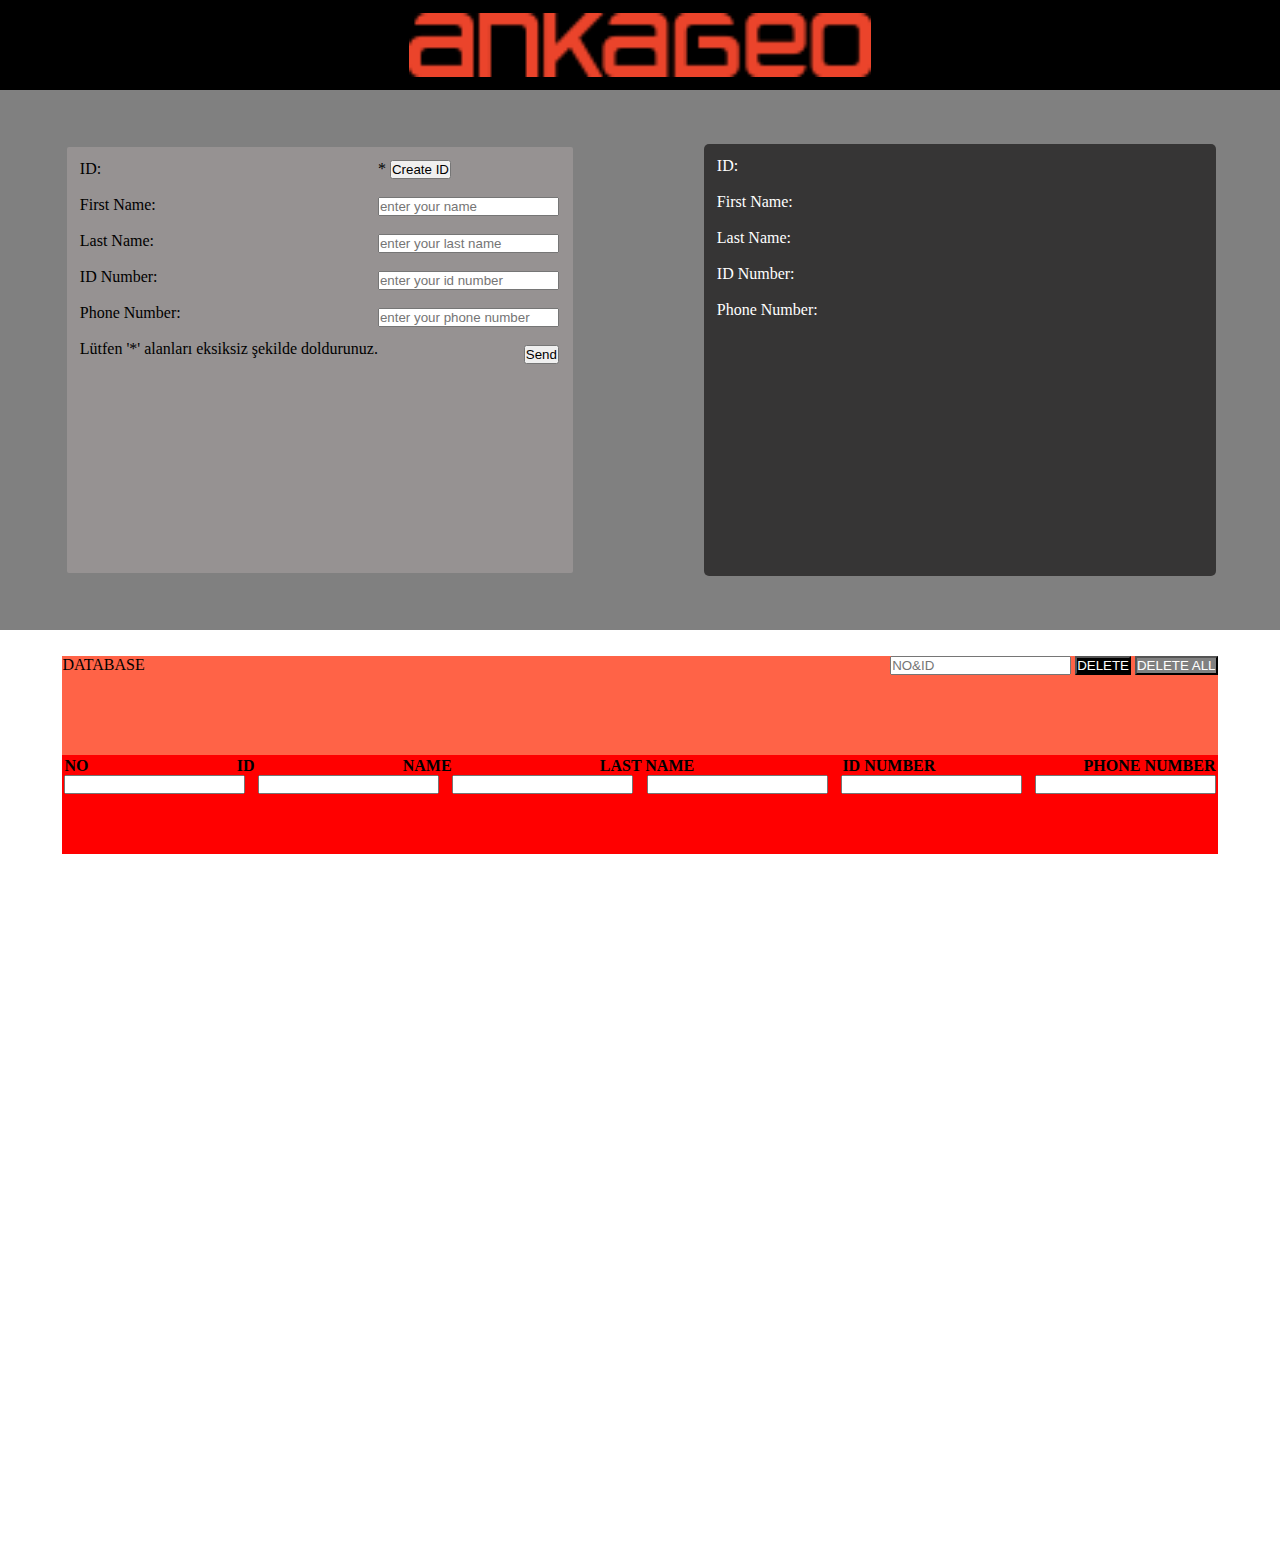
==== Project ankageo/index.html @ 7f3d7e5c "ankageo website" ====
<!DOCTYPE html>
<html lang="en">

<head>
    <meta charset="UTF-8">
    <meta http-equiv="X-UA-Compatible" content="IE=edge">
    <meta name="viewport" content="width=device-width, initial-scale=1.0">
    <title>ANKAGEO</title>
    <!-- <link rel="stylesheet" type="text/css" href="style.css"/> -->
    <link rel="stylesheet" type="text/css" href="style.css" />



</head>

<body>
    <!-- ????????????? kutular ve text aynı hizada değil -->

    <div class="title">
        <img src="title.png" alt="title" style="margin-top: 1%; margin-bottom: 1%;">
    </div>
    <div class="main">
        <div class="input">
            <div class="text">
                <div>ID:</div><br>
                <div>First Name:</div><br>
                <div>Last Name:</div><br>
                <div>ID Number:</div><br>
                <div>Phone Number:</div><br>
                <div>Lütfen '*' alanları eksiksiz şekilde doldurunuz.</div>

            </div>
            <div class="boxes">
                <div>* <button class="createID" onclick="add();">Create ID</button></div><br>
                <div><input id="name" placeholder="enter your name"></div><br>
                <div><input id="lastName" placeholder="enter your last name"></div><br>
                <div><input id="idNumber" placeholder="enter your id number"></div><br>
                <div><input id="phoneNumber" placeholder="enter your phone number"></div><br>
                <div class="send"><button>Send</button></div>
            </div>

        </div>

        <div class="output">
            <div class="text">
                <div>ID:</div><br>
                <div>First Name:</div><br>
                <div>Last Name:</div><br>
                <div>ID Number:</div><br>
                <div>Phone Number:</div><br>
            </div>
            <div class="boxes">
                <p id="createID"></p>
                <p id="name"></p>
                <p id="lastName"></p>
                <p id="idNumber"></p>
                <p id="phoneNumber"></p>
            </div>
        </div>
    </div>
    <div style="margin:2%; display: flex; justify-content: center; height: 100%;">
        <div class="footer">
            <div class="footerTop">
                <div class="topLeftFooter">
                    <div>DATABASE</div>
                </div>

                <div class="topRightFooter">
                    <div>
                        <input id="number&id" placeholder="NO&ID">
                        <button class="delete1" onclick="delete1();">DELETE</button>
                        <button class="delete2" onclick="delete2();">DELETE ALL</button>
                    </div>
                </div>

            </div>
            <div class="footerBottom">
                <table id="table">
                    <tr>
                        <th>NO</th>
                        <th>ID</th>
                        <th>NAME</th>
                        <th>LAST NAME</th>
                        <th>ID NUMBER</th>
                        <th>PHONE NUMBER</th>
                    </tr>
                    <tr>
                        <td><input type="number"> </td>
                        <td><input type="number"></td>
                        <td><input name="name"> </td>
                        <td><input name="lastName"></td>
                        <td><input type="number" name="idNumber"></td>
                        <td><input type="number" name="phoneNumber"></td>
                    </tr>
                </table>

            </div>
        </div>
    </div>
    <script src="script.js"></script>
</body>

</html>
---- Project ankageo/style.css ----
* {
    box-sizing: border-box;
    padding: 0;
    margin: 0;
}

.title {
    background-color: black;
    width: 100%;
    height: 10%;
    display: flex;
    justify-content: center;
}

html {
    height: 100%;
}

body {
    height: 100%;
}

.main {
    background-color: gray;
    display: flex;
    justify-content: space-around;
    height: 60%;
    width: 100%;
    align-items: center;
}

.input {
    padding: 1%;
    background-color: rgb(150, 146, 146);
    border: 3px solid gray;
    width: 40%;
    height: 80%;
    display: flex;
    border-radius: 5px;
}

.send {
    display: flex;
    justify-content: flex-end;
}

.output {
    padding: 1%;
    background-color: rgb(54, 53, 53);
    color: white;
    display: flex;
    height: 80%;
    width: 40%;
    border-radius: 5px;
}

.delete1 {
    background-color: black;
    color: white;
}

.delete2 {
    background-color: gray;
    color: white;
}

.footer {
    border-top-left-radius: 5px;
    border-top-right-radius: 5px;
    height: 22%;
    width: 94%;
    /* border: 2px solid green; */
}

.footerTop {
    /* border: 2px solid tomato; */
    background-color: tomato;
    width: 100%;
    height: 50%;
    display: flex;
    flex-wrap: wrap;
}

.topRightFooter {
    display: flex;
    justify-content: flex-end;
    width: 50%;
}

.topLeftFooter {
    width: 50%;
}

.footerBottom {
    width: 100%;
    height: 50%;
    background-color: red;
}

#table tr {
    /* ????????????? */
    display: flex;
    justify-content: space-between;
}

#table {
    /* ????????????? */
    width: 100%;
}

#table td {
    display: flex;
    justify-content: space-around;
}
---- Project ankageo/style.css ----
* {
    box-sizing: border-box;
    padding: 0;
    margin: 0;
}

.title {
    background-color: black;
    width: 100%;
    height: 10%;
    display: flex;
    justify-content: center;
}

html {
    height: 100%;
}

body {
    height: 100%;
}

.main {
    background-color: gray;
    display: flex;
    justify-content: space-around;
    height: 60%;
    width: 100%;
    align-items: center;
}

.input {
    padding: 1%;
    background-color: rgb(150, 146, 146);
    border: 3px solid gray;
    width: 40%;
    height: 80%;
    display: flex;
    border-radius: 5px;
}

.send {
    display: flex;
    justify-content: flex-end;
}

.output {
    padding: 1%;
    background-color: rgb(54, 53, 53);
    color: white;
    display: flex;
    height: 80%;
    width: 40%;
    border-radius: 5px;
}

.delete1 {
    background-color: black;
    color: white;
}

.delete2 {
    background-color: gray;
    color: white;
}

.footer {
    border-top-left-radius: 5px;
    border-top-right-radius: 5px;
    height: 22%;
    width: 94%;
    /* border: 2px solid green; */
}

.footerTop {
    /* border: 2px solid tomato; */
    background-color: tomato;
    width: 100%;
    height: 50%;
    display: flex;
    flex-wrap: wrap;
}

.topRightFooter {
    display: flex;
    justify-content: flex-end;
    width: 50%;
}

.topLeftFooter {
    width: 50%;
}

.footerBottom {
    width: 100%;
    height: 50%;
    background-color: red;
}

#table tr {
    /* ????????????? */
    display: flex;
    justify-content: space-between;
}

#table {
    /* ????????????? */
    width: 100%;
}

#table td {
    display: flex;
    justify-content: space-around;
}
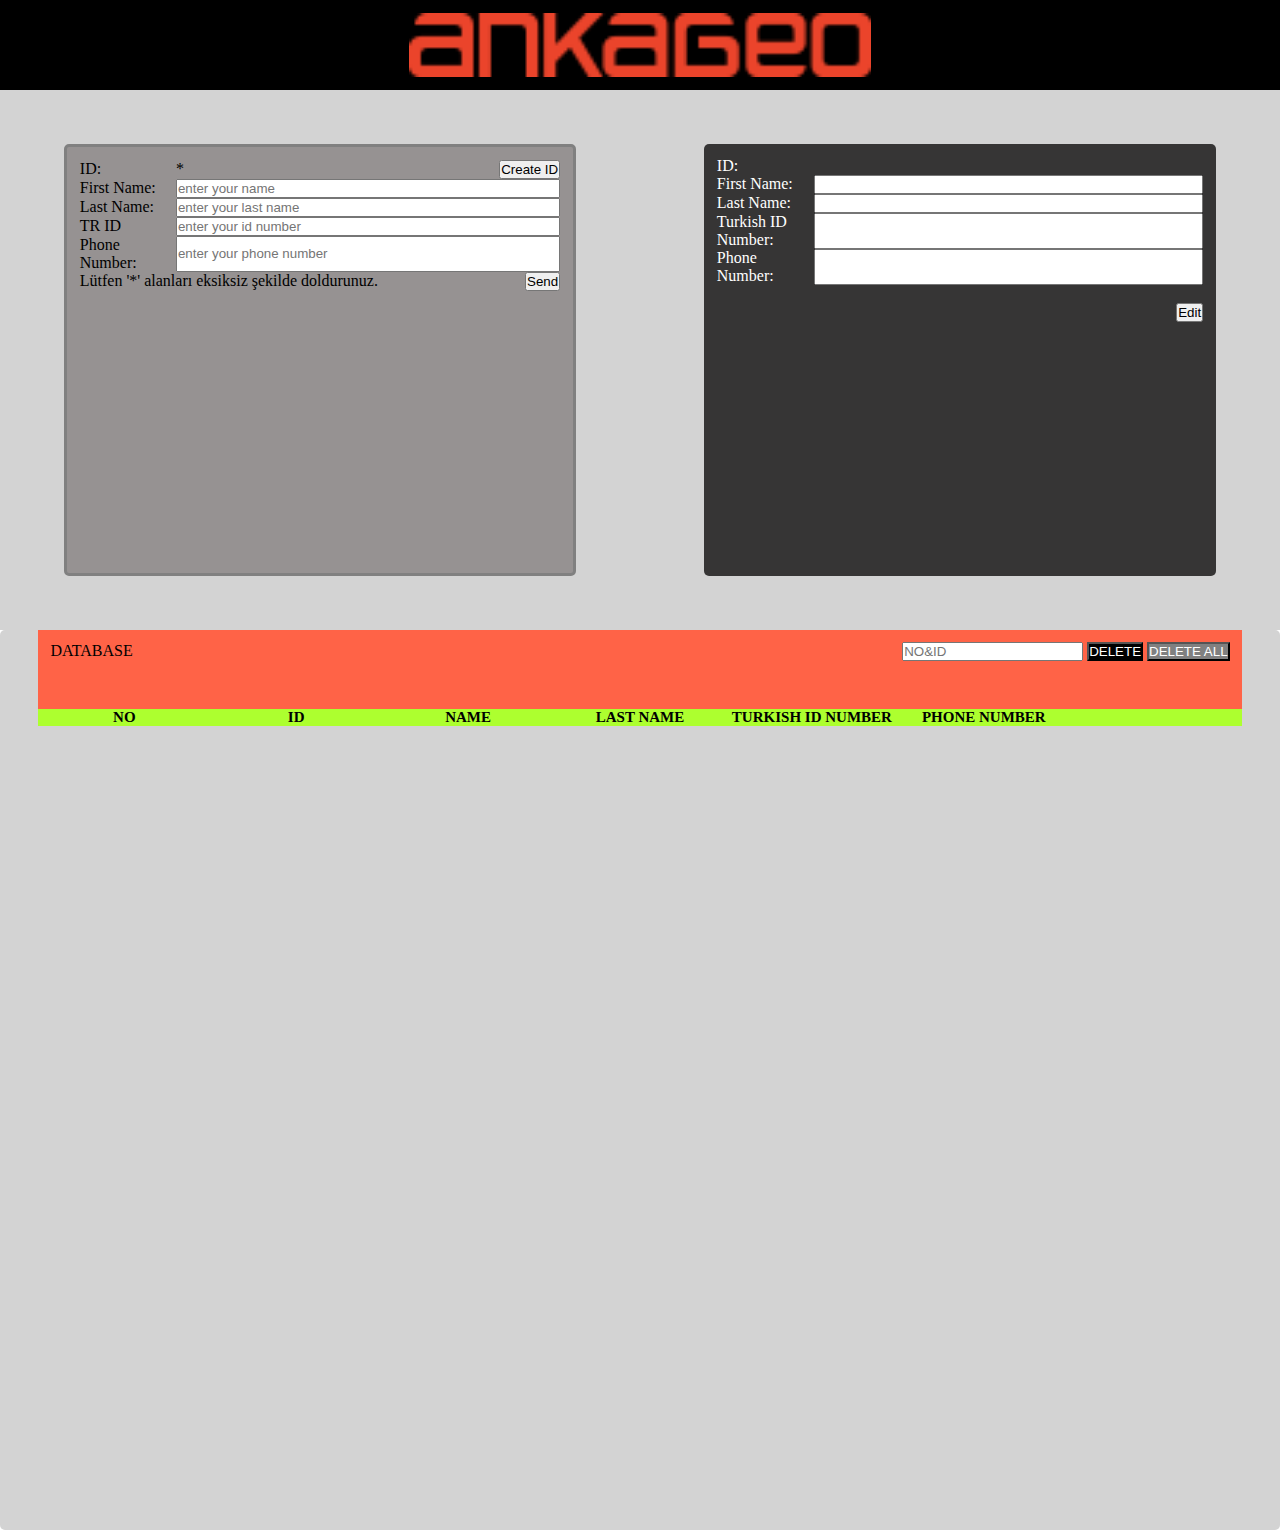
==== commit 6d97ee97: "final" ====
--- a/Project ankageo/index.html
+++ b/Project ankageo/index.html
@@ -6,59 +6,94 @@
     <meta http-equiv="X-UA-Compatible" content="IE=edge">
     <meta name="viewport" content="width=device-width, initial-scale=1.0">
     <title>ANKAGEO</title>
-    <!-- <link rel="stylesheet" type="text/css" href="style.css"/> -->
     <link rel="stylesheet" type="text/css" href="style.css" />
-
-
+    <link rel="stylesheet" href="https://use.fontawesome.com/releases/v5.4.1/css/all.css">
+    <!-- https://www.sadikturan.com/css/css-icon-kullanimi/1163     adresini kulandım.-->
 
 </head>
 
 <body>
-    <!-- ????????????? kutular ve text aynı hizada değil -->
 
     <div class="title">
-        <img src="title.png" alt="title" style="margin-top: 1%; margin-bottom: 1%;">
+        <img src="title.png" alt="title" id="imageTitle">
     </div>
     <div class="main">
         <div class="input">
-            <div class="text">
-                <div>ID:</div><br>
-                <div>First Name:</div><br>
-                <div>Last Name:</div><br>
-                <div>ID Number:</div><br>
-                <div>Phone Number:</div><br>
-                <div>Lütfen '*' alanları eksiksiz şekilde doldurunuz.</div>
+            <div class="inputRow">
+                <p class="inputRowTitle">ID:</p>
+                <p id="userID">*</p>
+                <button class="createID" onclick="createID(this);">Create ID</button>
+            </div>
+            <div class="inputRow">
+                <p class="inputRowTitle">First Name:</p>
+                <input class="inputRowBox " id="firstName" placeholder="enter your name">
+            </div>
+            <div class="inputRow">
+                <p class="inputRowTitle"> Last Name:</p>
+                <input class="inputRowBox " id="lastName" placeholder="enter your last name">
+            </div>
+            <div class="inputRow">
+                <p class="inputRowTitle">TR ID </p>
+                <input class="inputRowBox " id="idNumber" placeholder="enter your id number">
+            </div>
+
+            <div class="inputRow">
+                <p class="inputRowTitle">Phone Number:</p>
+                <input class="inputRowBox " id="phoneNumber" placeholder="enter your phone number">
+            </div>
+
+            <div class="inputRow">
+                <p>Lütfen '*' alanları eksiksiz şekilde doldurunuz.</p>
+                <button class="sendLeft" onclick="send();deleteInput();">Send</button>
+            </div>
+        </div>
+
+
+        <div class="output">
+
+            <div class="outputRow">
+
+                <p class="outputRowTitle">ID:</p>
+                <input class="outputRowBox" id="outputcreateID" disabled=none; style="border: none; background-color: rgb(54, 53, 53);color: white;"></input>
+                <!-- disabled=none; input un değiştirilmesini engeller. -->
+            </div>
+
+            <div class="outputRow">
+
+                <p class="outputRowTitle">First Name:</p>
+                <input class="outputRowBox" id="outputfname">
 
             </div>
-            <div class="boxes">
-                <div>* <button class="createID" onclick="add();">Create ID</button></div><br>
-                <div><input id="name" placeholder="enter your name"></div><br>
-                <div><input id="lastName" placeholder="enter your last name"></div><br>
-                <div><input id="idNumber" placeholder="enter your id number"></div><br>
-                <div><input id="phoneNumber" placeholder="enter your phone number"></div><br>
-                <div class="send"><button>Send</button></div>
+            <div class="outputRow">
+
+                <p class="outputRowTitle">Last Name:</p>
+                <input class="outputRowBox" id="outputlastName">
+
             </div>
+            <div class="outputRow">
 
+                <p class="outputRowTitle">Turkish ID Number:</p>
+                <input class="outputRowBox" id="outputidNumber">
+
+            </div>
+            <div class="outputRow">
+
+                <p class="outputRowTitle">Phone Number:</p>
+                <input class="outputRowBox" id="outputphoneNumber">
+
+            </div><br>
+            <div style="display:flex; justify-content: flex-end;">
+                <button onclick="editButton();">Edit</button>
+            </div>
         </div>
 
-        <div class="output">
-            <div class="text">
-                <div>ID:</div><br>
-                <div>First Name:</div><br>
-                <div>Last Name:</div><br>
-                <div>ID Number:</div><br>
-                <div>Phone Number:</div><br>
-            </div>
-            <div class="boxes">
-                <p id="createID"></p>
-                <p id="name"></p>
-                <p id="lastName"></p>
-                <p id="idNumber"></p>
-                <p id="phoneNumber"></p>
-            </div>
-        </div>
     </div>
-    <div style="margin:2%; display: flex; justify-content: center; height: 100%;">
+
+
+
+
+    </div>
+    <div class="bottom" style=" border-radius:5px; display: flex; justify-content: center; height: 100%; background-color: lightgray;">
         <div class="footer">
             <div class="footerTop">
                 <div class="topLeftFooter">
@@ -67,32 +102,24 @@
 
                 <div class="topRightFooter">
                     <div>
-                        <input id="number&id" placeholder="NO&ID">
-                        <button class="delete1" onclick="delete1();">DELETE</button>
-                        <button class="delete2" onclick="delete2();">DELETE ALL</button>
+                        <input id="numberOrId" placeholder="NO&ID">
+                        <button class="delete1" onclick="delete1(this);deleteInput();">DELETE</button>
+                        <button class="delete2" onclick="deleteAll(this);deleteInput();">DELETE ALL</button>
                     </div>
                 </div>
 
             </div>
             <div class="footerBottom">
-                <table id="table">
-                    <tr>
-                        <th>NO</th>
-                        <th>ID</th>
-                        <th>NAME</th>
-                        <th>LAST NAME</th>
-                        <th>ID NUMBER</th>
-                        <th>PHONE NUMBER</th>
-                    </tr>
-                    <tr>
-                        <td><input type="number"> </td>
-                        <td><input type="number"></td>
-                        <td><input name="name"> </td>
-                        <td><input name="lastName"></td>
-                        <td><input type="number" name="idNumber"></td>
-                        <td><input type="number" name="phoneNumber"></td>
-                    </tr>
-                </table>
+                <div class="footerBottomTitle">
+                    <div class="footerBottomData">NO</div>
+                    <div class="footerBottomData">ID</div>
+                    <div class="footerBottomData">NAME</div>
+                    <div class="footerBottomData">LAST NAME</div>
+                    <div class="footerBottomData">TURKISH ID NUMBER</div>
+                    <div class="footerBottomData">PHONE NUMBER</div>
+                    <div class="footerBottomData"></div>
+                </div>
+                <table id="table"></table>
 
             </div>
         </div>
--- a/Project ankageo/style.css
+++ b/Project ankageo/style.css
@@ -12,6 +12,11 @@
     justify-content: center;
 }
 
+#imageTitle {
+    margin-top: 1%;
+    margin-bottom: 1%;
+}
+
 html {
     height: 100%;
 }
@@ -21,7 +26,7 @@
 }
 
 .main {
-    background-color: gray;
+    background-color: lightgray;
     display: flex;
     justify-content: space-around;
     height: 60%;
@@ -36,7 +41,25 @@
     width: 40%;
     height: 80%;
     display: flex;
+    flex-direction: column;
     border-radius: 5px;
+}
+
+#userID {
+    flex-grow: 1;
+}
+
+.inputRow {
+    display: flex;
+    justify-content: space-between;
+}
+
+.inputRowTitle {
+    width: 20%;
+}
+
+.inputRowBox {
+    width: 80%;
 }
 
 .send {
@@ -48,10 +71,22 @@
     padding: 1%;
     background-color: rgb(54, 53, 53);
     color: white;
-    display: flex;
     height: 80%;
     width: 40%;
     border-radius: 5px;
+}
+
+.outputRow {
+    display: flex;
+    justify-content: space-between;
+}
+
+.outputRowTitle {
+    width: 20%;
+}
+
+.outputRowBox {
+    width: 80%;
 }
 
 .delete1 {
@@ -65,6 +100,7 @@
 }
 
 .footer {
+    background-color: gray;
     border-top-left-radius: 5px;
     border-top-right-radius: 5px;
     height: 22%;
@@ -76,9 +112,10 @@
     /* border: 2px solid tomato; */
     background-color: tomato;
     width: 100%;
-    height: 50%;
+    height: 40%;
     display: flex;
     flex-wrap: wrap;
+    padding: 1%;
 }
 
 .topRightFooter {
@@ -93,8 +130,13 @@
 
 .footerBottom {
     width: 100%;
-    height: 50%;
-    background-color: red;
+    height: 60%;
+    background-color: lightgrey;
+}
+
+.table {
+    border: 3px solid black;
+    border-collapse: collapse;
 }
 
 #table tr {
@@ -110,5 +152,20 @@
 
 #table td {
     display: flex;
-    justify-content: space-around;
+    justify-content: center;
+    width: 14.28%;
+    font-weight: bold;
+}
+
+.footerBottomTitle {
+    display: flex;
+    justify-content: space-between;
+    font-size: 15px;
+    font-weight: bold;
+    background-color: greenyellow;
+    text-align: center;
+}
+
+.footerBottomData {
+    width: 14.28%;
 }